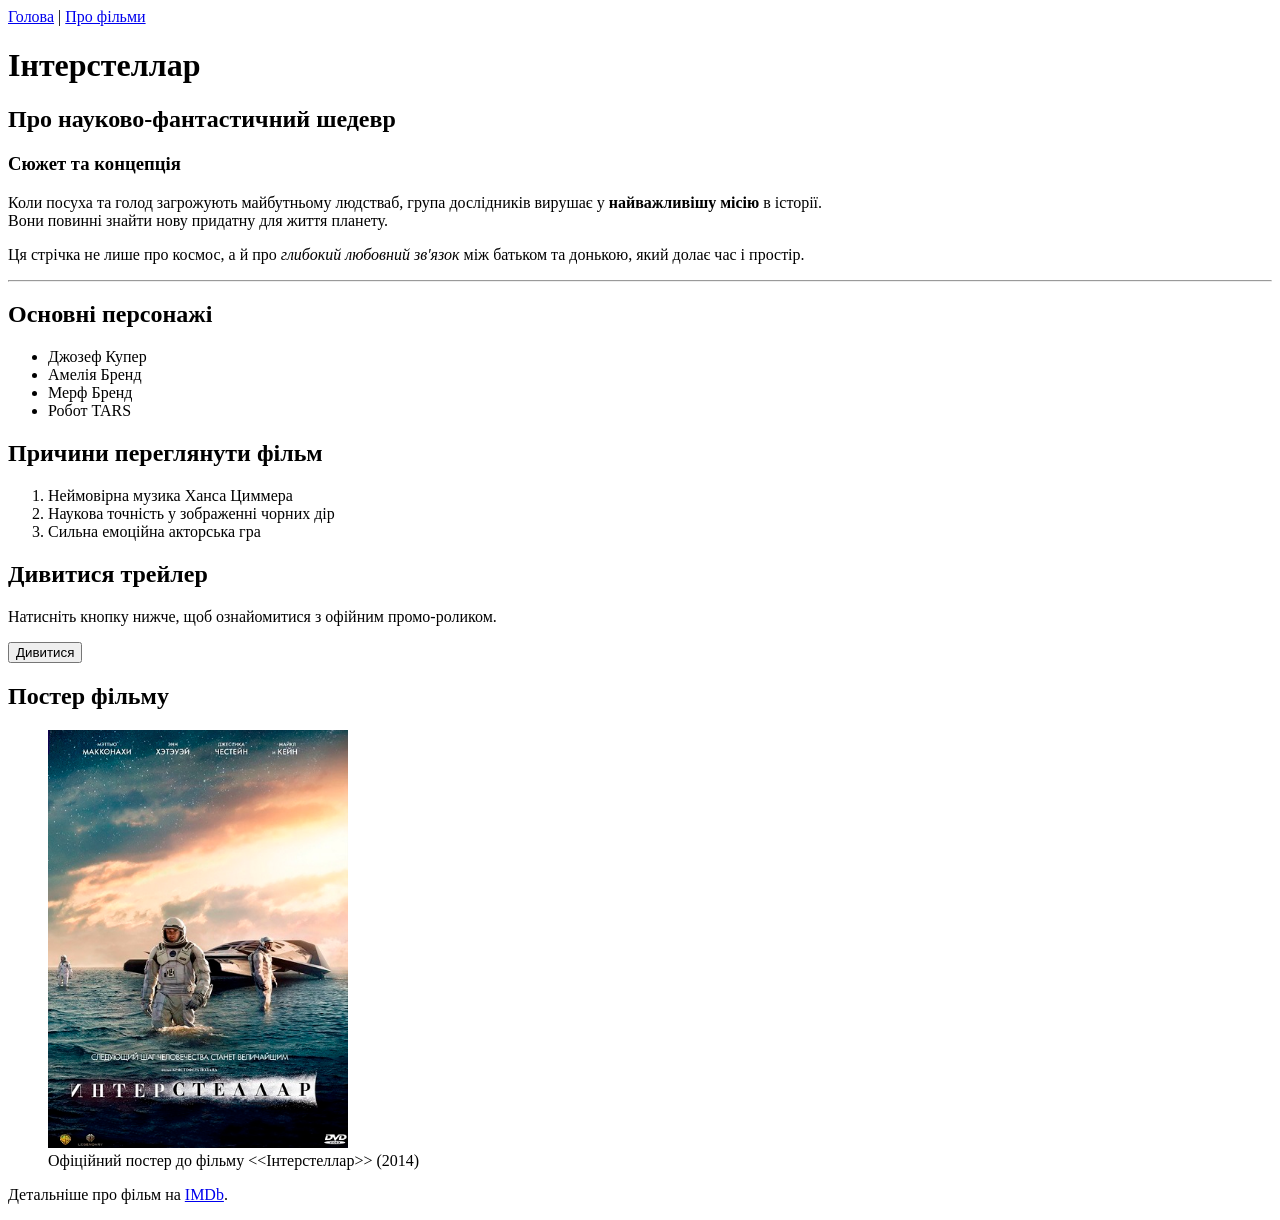
==== index.html @ 565ccc53 "Add files via upload" ====
<!DOCTYPE html>
<html lang="en">
<head>
    <meta charset="UTF-8">
    <meta name="viewport" content="width=device-width, initial-scale=1.0">
    <title>Фільм Інтерстеллар</title>
</head>
<body>
    <!-- Навігація -->
     <nav>
        <a href="index.html">Голова</a> |
        <a href="info.html">Про фільми</a>
     </nav>
     <!-- Головний заголовок-->
      <h1>Інтерстеллар</h1>
      <!-- Два підзаголовки різних рівнів -->
       <h2>Про науково-фантастичний шедевр</h2>
       <h3>Сюжет та концепція</h3>

       <!--Два абзаци з вимогами (strong, em, br)-->
       <p>
        Коли посуха та голод загрожують майбутньому людстваб, група дослідників вирушає у <strong>найважливішу місію</strong> в історії.<br>
        Вони повинні знайти нову придатну для життя планету.
       </p>

       <p>
        Ця стрічка не лише про космос, а й про <em>глибокий любовний зв'язок</em> між батьком та донькою, який долає час і простір.
       </p>

       <!-- Тематичний розділювач -->
        <hr>

        <!-- Ненумерований перелік із 4 пунктів -->
         <h2>Основні персонажі</h2>
         <ul>
            <li>Джозеф Купер</li>
            <li>Амелія Бренд</li>
            <li>Мерф Бренд</li>
            <li>Робот TARS</li>
         </ul>

         <!-- Нумерований перелік із 3 пунктів -->
          <h2>Причини переглянути фільм</h2>
          <ol>
            <li>Неймовірна музика Ханса Циммера</li>
            <li>Наукова точність у зображенні чорних дір</li>
            <li>Сильна емоційна акторська гра</li> 
          </ol>

          <!-- Контейнер: заголовок, коротки текст і кнопка  -->
           <div>
            <h2>Дивитися трейлер</h2>
            <p>Натисніть кнопку нижче, щоб ознайомитися з офійним промо-роликом.</p>
            <a href="https://www.youtube.com/watch?v=zSWdZVtXT7E" target="_blank">
             <button>Дивитися</button>  
            </a>
           </div>

           <!-- Постер із локальної папки, шириною, alt та підписом -->
            <h2 id="poster-section">Постер фільму</h2>
            <figure>
                <img src="./image.jpg" alt="Постер фільму Інтерстеллар" width="300">
                <figcaption>Офіційний постер до фільму <<Інтерстеллар>> (2014)</figcaption>
            </figure>

            <!-- Зовнішнє посилання в новій вкладці -->
             <p>
                Детальніше про фільм на
                <a href="https://www.imdb.com/title/tt0816692/" targets="_blank">IMDb</a>.
             </p>

             <!-- Перехід до певної частини цієї ж сторінки -->
            </p>
            
</body>
</html>
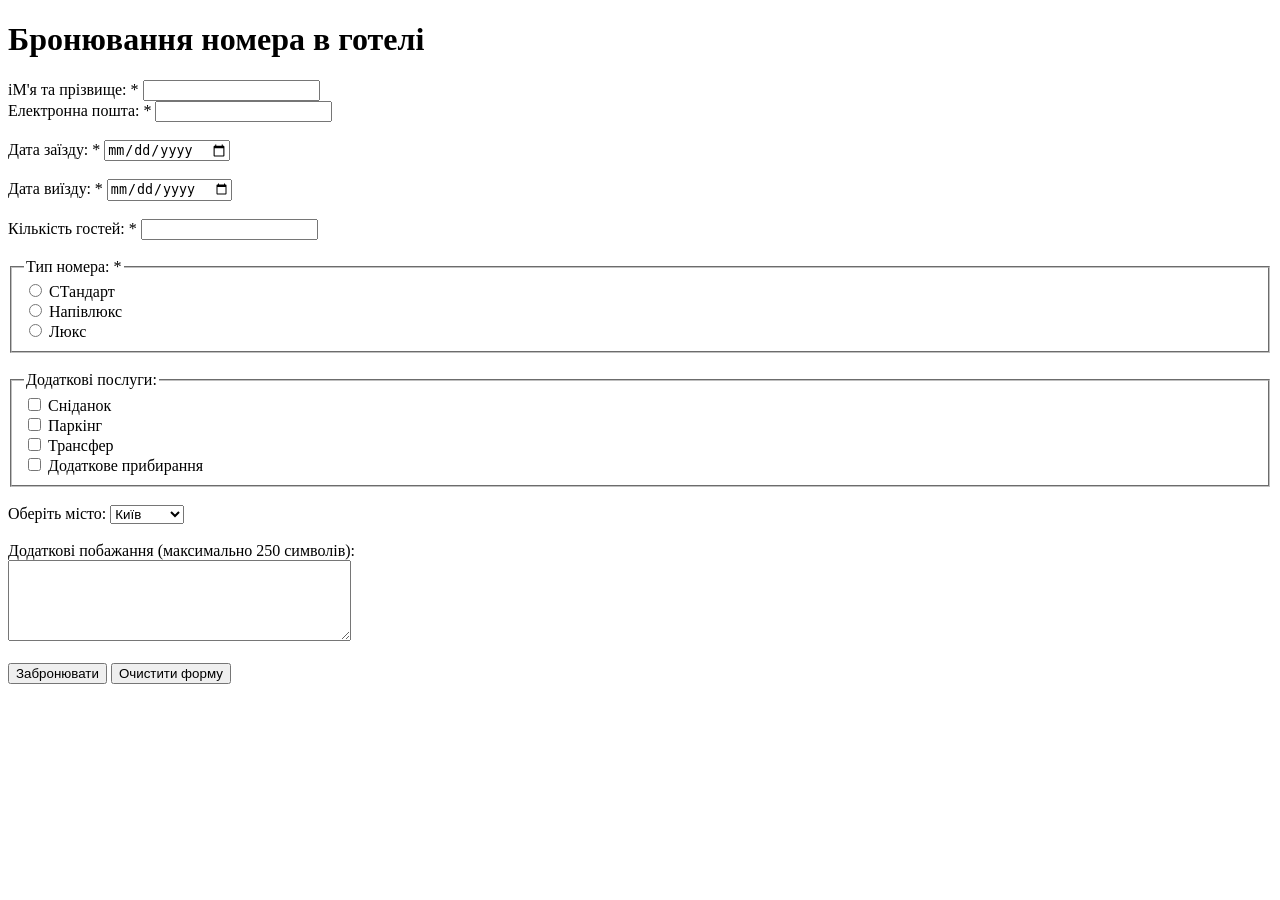
==== commit b5b0c5e2: "Add files via upload" ====
--- a/index.html
+++ b/index.html
@@ -3,74 +3,88 @@
 <head>
     <meta charset="UTF-8">
     <meta name="viewport" content="width=device-width, initial-scale=1.0">
-    <title>Фільм Інтерстеллар</title>
+    <title>Форма бронювання готелю</title>
 </head>
 <body>
-    <!-- Навігація -->
-     <nav>
-        <a href="index.html">Голова</a> |
-        <a href="info.html">Про фільми</a>
-     </nav>
-     <!-- Головний заголовок-->
-      <h1>Інтерстеллар</h1>
-      <!-- Два підзаголовки різних рівнів -->
-       <h2>Про науково-фантастичний шедевр</h2>
-       <h3>Сюжет та концепція</h3>
+    <h1>Бронювання номера в готелі</h1>
+    <form action="#" method="post"
+    <div>
+        <label for="first-name">іМ'я та прізвище: *</label>
+        <input type="text" id="first-name" name="first_name" required>
+    </div>
+    <br>
+    <div>
+        <label for="email">Електронна пошта: *</label>
+        <input type="email" id="email" name="email" required>
+    </div>
+    <br>
+    <div>
+        <label for="check-in">Дата заїзду: *</label>
+        <input type="date" id="check-in" name="check_in" required>
+    </div>
+    <br>
+    <div>
+        <label for="check-out">Дата виїзду: *</label>
+        <input type="date" id="check-out" name="check_out" required>
+    </div>
+    <br>
+    <div>
+        <label for="guests">Кількість гостей: *</label>
+        <input type="number" id="guests" name="guests" min="1" required>
+    </div>
+    <br>
+    <fieldset>
+        <legend>Тип номера: *</legend>
+        <div>
+            <input type="radio" id="single" name="room_type" value="standard" required>
+            <label for="single">СТандарт</label>
+            <br>
 
-       <!--Два абзаци з вимогами (strong, em, br)-->
-       <p>
-        Коли посуха та голод загрожують майбутньому людстваб, група дослідників вирушає у <strong>найважливішу місію</strong> в історії.<br>
-        Вони повинні знайти нову придатну для життя планету.
-       </p>
+            <input type="radio" id="double" name="room_type" value="junior_suite">
+            <label for="double">Напівлюкс</label>
+            <br>
 
-       <p>
-        Ця стрічка не лише про космос, а й про <em>глибокий любовний зв'язок</em> між батьком та донькою, який долає час і простір.
-       </p>
-
-       <!-- Тематичний розділювач -->
-        <hr>
-
-        <!-- Ненумерований перелік із 4 пунктів -->
-         <h2>Основні персонажі</h2>
-         <ul>
-            <li>Джозеф Купер</li>
-            <li>Амелія Бренд</li>
-            <li>Мерф Бренд</li>
-            <li>Робот TARS</li>
-         </ul>
-
-         <!-- Нумерований перелік із 3 пунктів -->
-          <h2>Причини переглянути фільм</h2>
-          <ol>
-            <li>Неймовірна музика Ханса Циммера</li>
-            <li>Наукова точність у зображенні чорних дір</li>
-            <li>Сильна емоційна акторська гра</li> 
-          </ol>
-
-          <!-- Контейнер: заголовок, коротки текст і кнопка  -->
-           <div>
-            <h2>Дивитися трейлер</h2>
-            <p>Натисніть кнопку нижче, щоб ознайомитися з офійним промо-роликом.</p>
-            <a href="https://www.youtube.com/watch?v=zSWdZVtXT7E" target="_blank">
-             <button>Дивитися</button>  
-            </a>
-           </div>
-
-           <!-- Постер із локальної папки, шириною, alt та підписом -->
-            <h2 id="poster-section">Постер фільму</h2>
-            <figure>
-                <img src="./image.jpg" alt="Постер фільму Інтерстеллар" width="300">
-                <figcaption>Офіційний постер до фільму <<Інтерстеллар>> (2014)</figcaption>
-            </figure>
-
-            <!-- Зовнішнє посилання в новій вкладці -->
-             <p>
-                Детальніше про фільм на
-                <a href="https://www.imdb.com/title/tt0816692/" targets="_blank">IMDb</a>.
-             </p>
-
-             <!-- Перехід до певної частини цієї ж сторінки -->
-            </p>
-            
+            <input type="radio" id="suite" name="room_type" value="suite">
+            <label for="suite">Люкс</label>
+    </fieldset>
+    <br>
+    <fieldset>
+        <legend>Додаткові послуги:</legend>
+        <div>
+            <input type="checkbox" id="service-breakfast" name="services" value="breakfast">
+            <label for="service-breakfast">Сніданок</label>
+            <br>
+            <input type="checkbox" id="service-parking" name="services" value="parking">
+            <label for="service-parking">Паркінг</label>
+            <br>
+            <input type="checkbox" id="service-transfer" name="services" value="transfer">
+            <label for="service-transfer">Трансфер</label>
+            <br>
+            <input type="checkbox" id="service-cleaning" name="services" value="cleaning">
+            <label for="service-cleaning">Додаткове прибирання</label>
+    </fieldset>
+    <br>
+    <div>
+        <label for="city">Оберіть місто:</label>
+        <select id="city" name="city">
+            <option value="kyiv">Київ</option>
+            <option value="lviv">Львів</option>
+            <option value="odesa">Одеса</option>
+            <option value="uzhhorod">Ужгород</option>
+            <option value="chernivtsi">Чернівці</option>
+        </select>
+    </div>
+    <br>
+    <div>
+        <label for="wishes">Додаткові побажання (максимально 250 символів):</label>
+        <br>
+        <textarea id="wishes" name="wishes" rows="5" cols="40" maxlength="250"></textarea>
+     </div>
+     <br>
+     <div>
+        <button type="submit">Забронювати</button>
+     <button type="reset">Очистити форму</button>
+     </div>
+  </form>
 </body>
 </html>
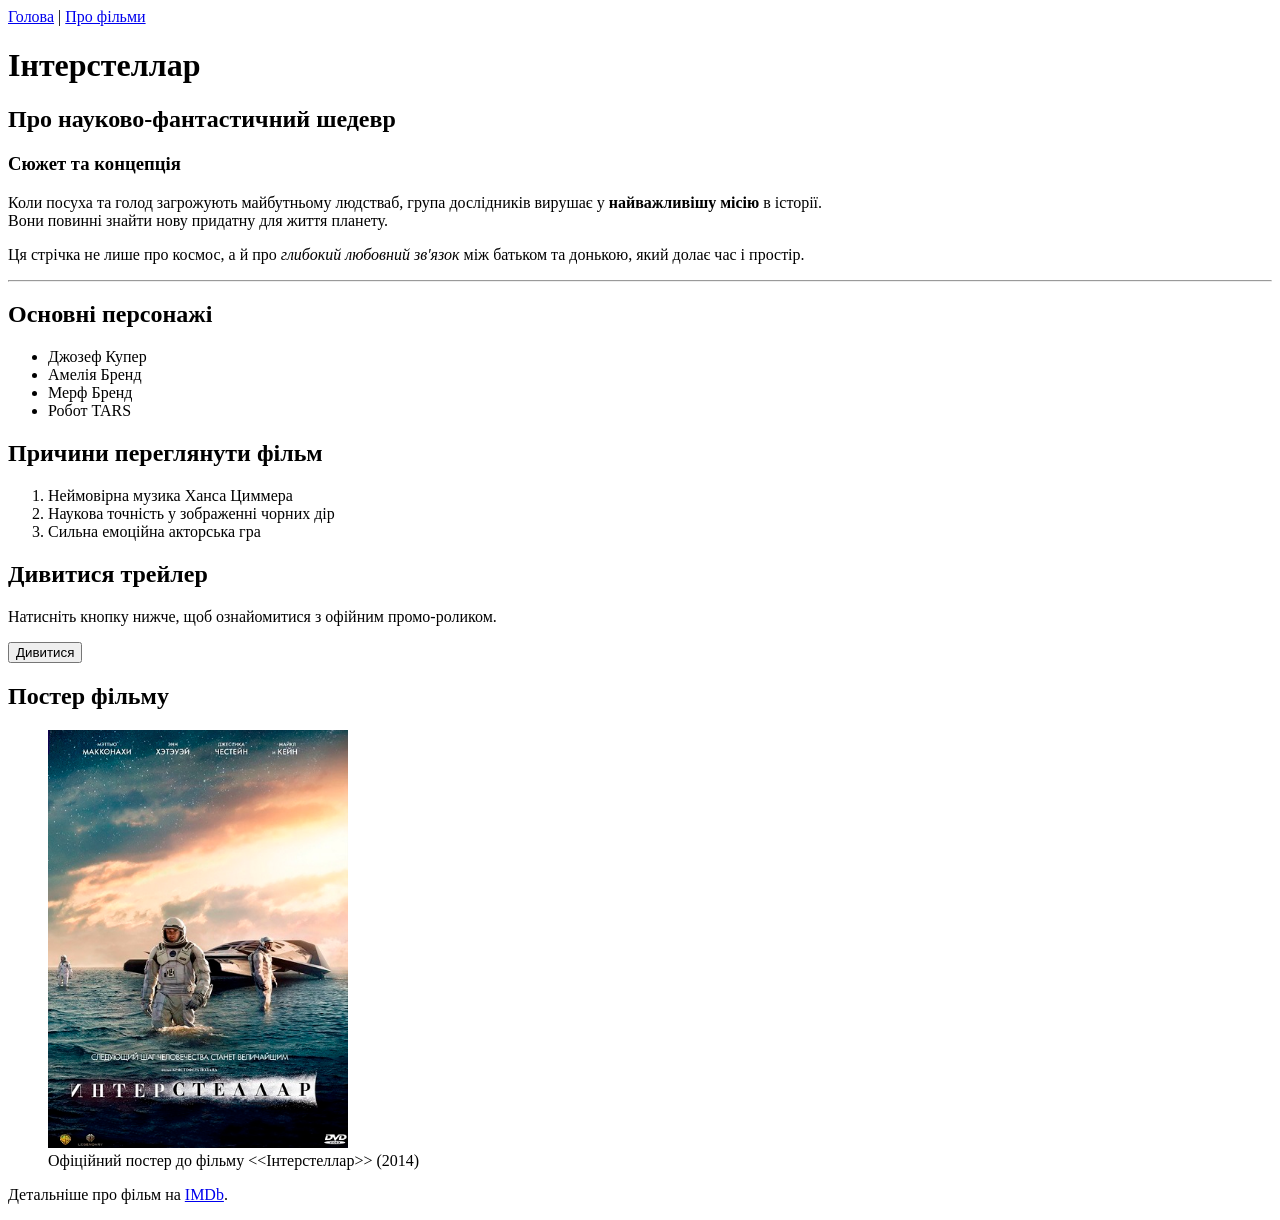
==== commit f974a3e2: "Add files via upload" ====
--- a/index.html
+++ b/index.html
@@ -3,88 +3,74 @@
 <head>
     <meta charset="UTF-8">
     <meta name="viewport" content="width=device-width, initial-scale=1.0">
-    <title>Форма бронювання готелю</title>
+    <title>Фільм Інтерстеллар</title>
 </head>
 <body>
-    <h1>Бронювання номера в готелі</h1>
-    <form action="#" method="post"
-    <div>
-        <label for="first-name">іМ'я та прізвище: *</label>
-        <input type="text" id="first-name" name="first_name" required>
-    </div>
-    <br>
-    <div>
-        <label for="email">Електронна пошта: *</label>
-        <input type="email" id="email" name="email" required>
-    </div>
-    <br>
-    <div>
-        <label for="check-in">Дата заїзду: *</label>
-        <input type="date" id="check-in" name="check_in" required>
-    </div>
-    <br>
-    <div>
-        <label for="check-out">Дата виїзду: *</label>
-        <input type="date" id="check-out" name="check_out" required>
-    </div>
-    <br>
-    <div>
-        <label for="guests">Кількість гостей: *</label>
-        <input type="number" id="guests" name="guests" min="1" required>
-    </div>
-    <br>
-    <fieldset>
-        <legend>Тип номера: *</legend>
-        <div>
-            <input type="radio" id="single" name="room_type" value="standard" required>
-            <label for="single">СТандарт</label>
-            <br>
+    <!-- Навігація -->
+     <nav>
+        <a href="index.html">Голова</a> |
+        <a href="info.html">Про фільми</a>
+     </nav>
+     <!-- Головний заголовок-->
+      <h1>Інтерстеллар</h1>
+      <!-- Два підзаголовки різних рівнів -->
+       <h2>Про науково-фантастичний шедевр</h2>
+       <h3>Сюжет та концепція</h3>
 
-            <input type="radio" id="double" name="room_type" value="junior_suite">
-            <label for="double">Напівлюкс</label>
-            <br>
+       <!--Два абзаци з вимогами (strong, em, br)-->
+       <p>
+        Коли посуха та голод загрожують майбутньому людстваб, група дослідників вирушає у <strong>найважливішу місію</strong> в історії.<br>
+        Вони повинні знайти нову придатну для життя планету.
+       </p>
 
-            <input type="radio" id="suite" name="room_type" value="suite">
-            <label for="suite">Люкс</label>
-    </fieldset>
-    <br>
-    <fieldset>
-        <legend>Додаткові послуги:</legend>
-        <div>
-            <input type="checkbox" id="service-breakfast" name="services" value="breakfast">
-            <label for="service-breakfast">Сніданок</label>
-            <br>
-            <input type="checkbox" id="service-parking" name="services" value="parking">
-            <label for="service-parking">Паркінг</label>
-            <br>
-            <input type="checkbox" id="service-transfer" name="services" value="transfer">
-            <label for="service-transfer">Трансфер</label>
-            <br>
-            <input type="checkbox" id="service-cleaning" name="services" value="cleaning">
-            <label for="service-cleaning">Додаткове прибирання</label>
-    </fieldset>
-    <br>
-    <div>
-        <label for="city">Оберіть місто:</label>
-        <select id="city" name="city">
-            <option value="kyiv">Київ</option>
-            <option value="lviv">Львів</option>
-            <option value="odesa">Одеса</option>
-            <option value="uzhhorod">Ужгород</option>
-            <option value="chernivtsi">Чернівці</option>
-        </select>
-    </div>
-    <br>
-    <div>
-        <label for="wishes">Додаткові побажання (максимально 250 символів):</label>
-        <br>
-        <textarea id="wishes" name="wishes" rows="5" cols="40" maxlength="250"></textarea>
-     </div>
-     <br>
-     <div>
-        <button type="submit">Забронювати</button>
-     <button type="reset">Очистити форму</button>
-     </div>
-  </form>
+       <p>
+        Ця стрічка не лише про космос, а й про <em>глибокий любовний зв'язок</em> між батьком та донькою, який долає час і простір.
+       </p>
+
+       <!-- Тематичний розділювач -->
+        <hr>
+
+        <!-- Ненумерований перелік із 4 пунктів -->
+         <h2>Основні персонажі</h2>
+         <ul>
+            <li>Джозеф Купер</li>
+            <li>Амелія Бренд</li>
+            <li>Мерф Бренд</li>
+            <li>Робот TARS</li>
+         </ul>
+
+         <!-- Нумерований перелік із 3 пунктів -->
+          <h2>Причини переглянути фільм</h2>
+          <ol>
+            <li>Неймовірна музика Ханса Циммера</li>
+            <li>Наукова точність у зображенні чорних дір</li>
+            <li>Сильна емоційна акторська гра</li> 
+          </ol>
+
+          <!-- Контейнер: заголовок, коротки текст і кнопка  -->
+           <div>
+            <h2>Дивитися трейлер</h2>
+            <p>Натисніть кнопку нижче, щоб ознайомитися з офійним промо-роликом.</p>
+            <a href="https://www.youtube.com/watch?v=zSWdZVtXT7E" target="_blank">
+             <button>Дивитися</button>  
+            </a>
+           </div>
+
+           <!-- Постер із локальної папки, шириною, alt та підписом -->
+            <h2 id="poster-section">Постер фільму</h2>
+            <figure>
+                <img src="./image.jpg" alt="Постер фільму Інтерстеллар" width="300">
+                <figcaption>Офіційний постер до фільму <<Інтерстеллар>> (2014)</figcaption>
+            </figure>
+
+            <!-- Зовнішнє посилання в новій вкладці -->
+             <p>
+                Детальніше про фільм на
+                <a href="https://www.imdb.com/title/tt0816692/" targets="_blank">IMDb</a>.
+             </p>
+
+             <!-- Перехід до певної частини цієї ж сторінки -->
+            </p>
+            
 </body>
 </html>
